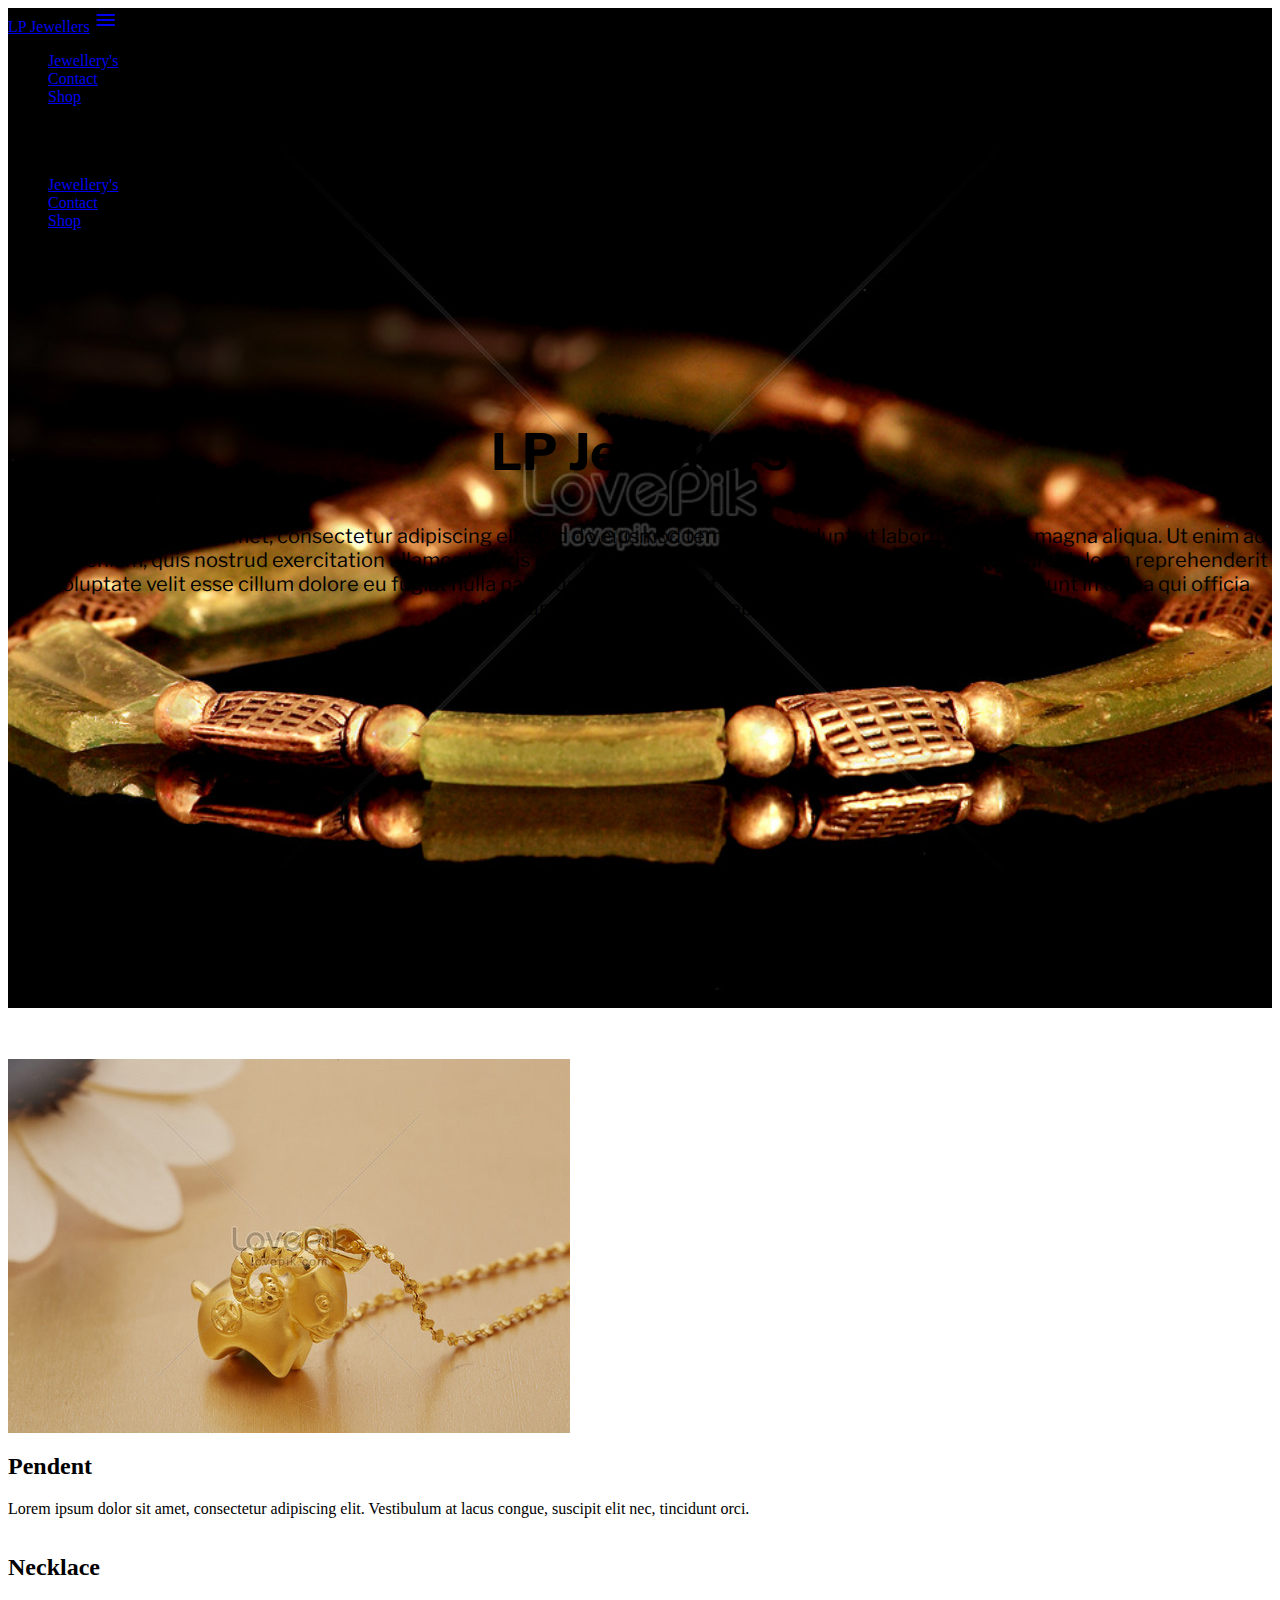
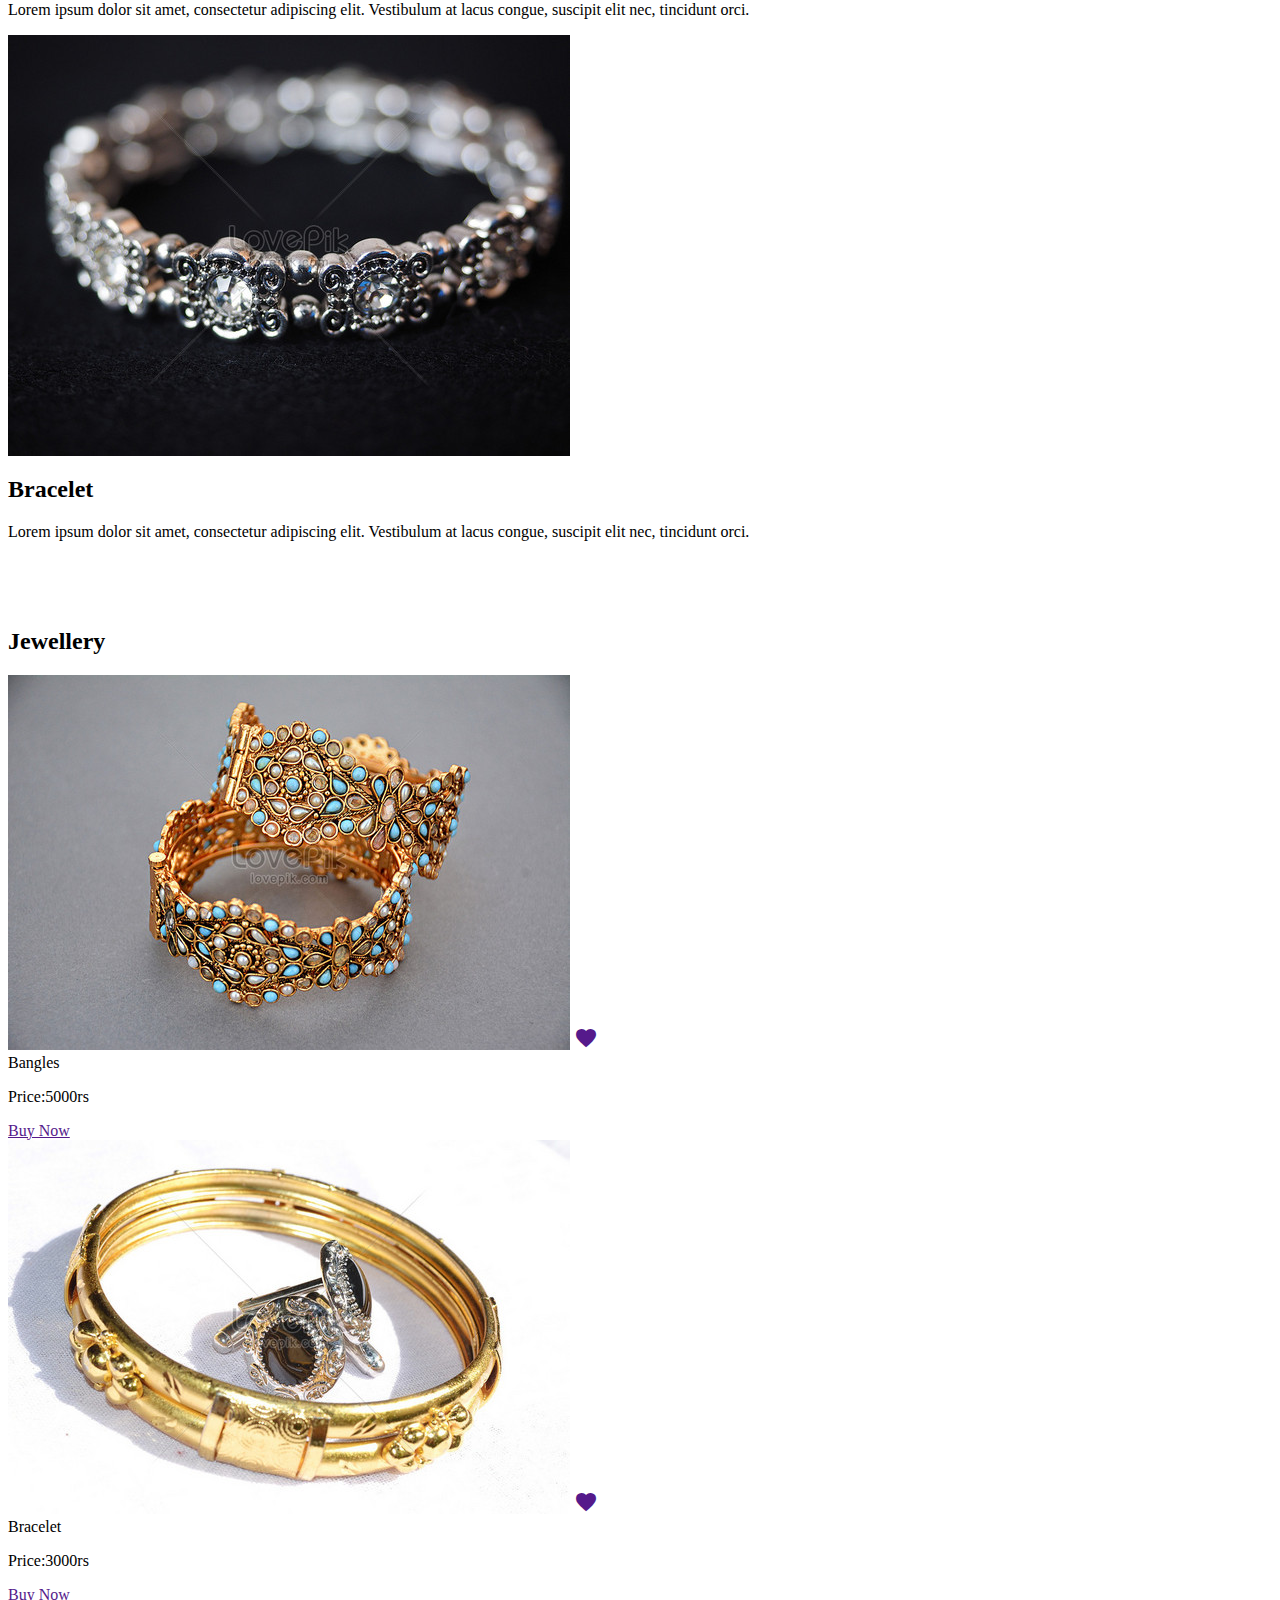
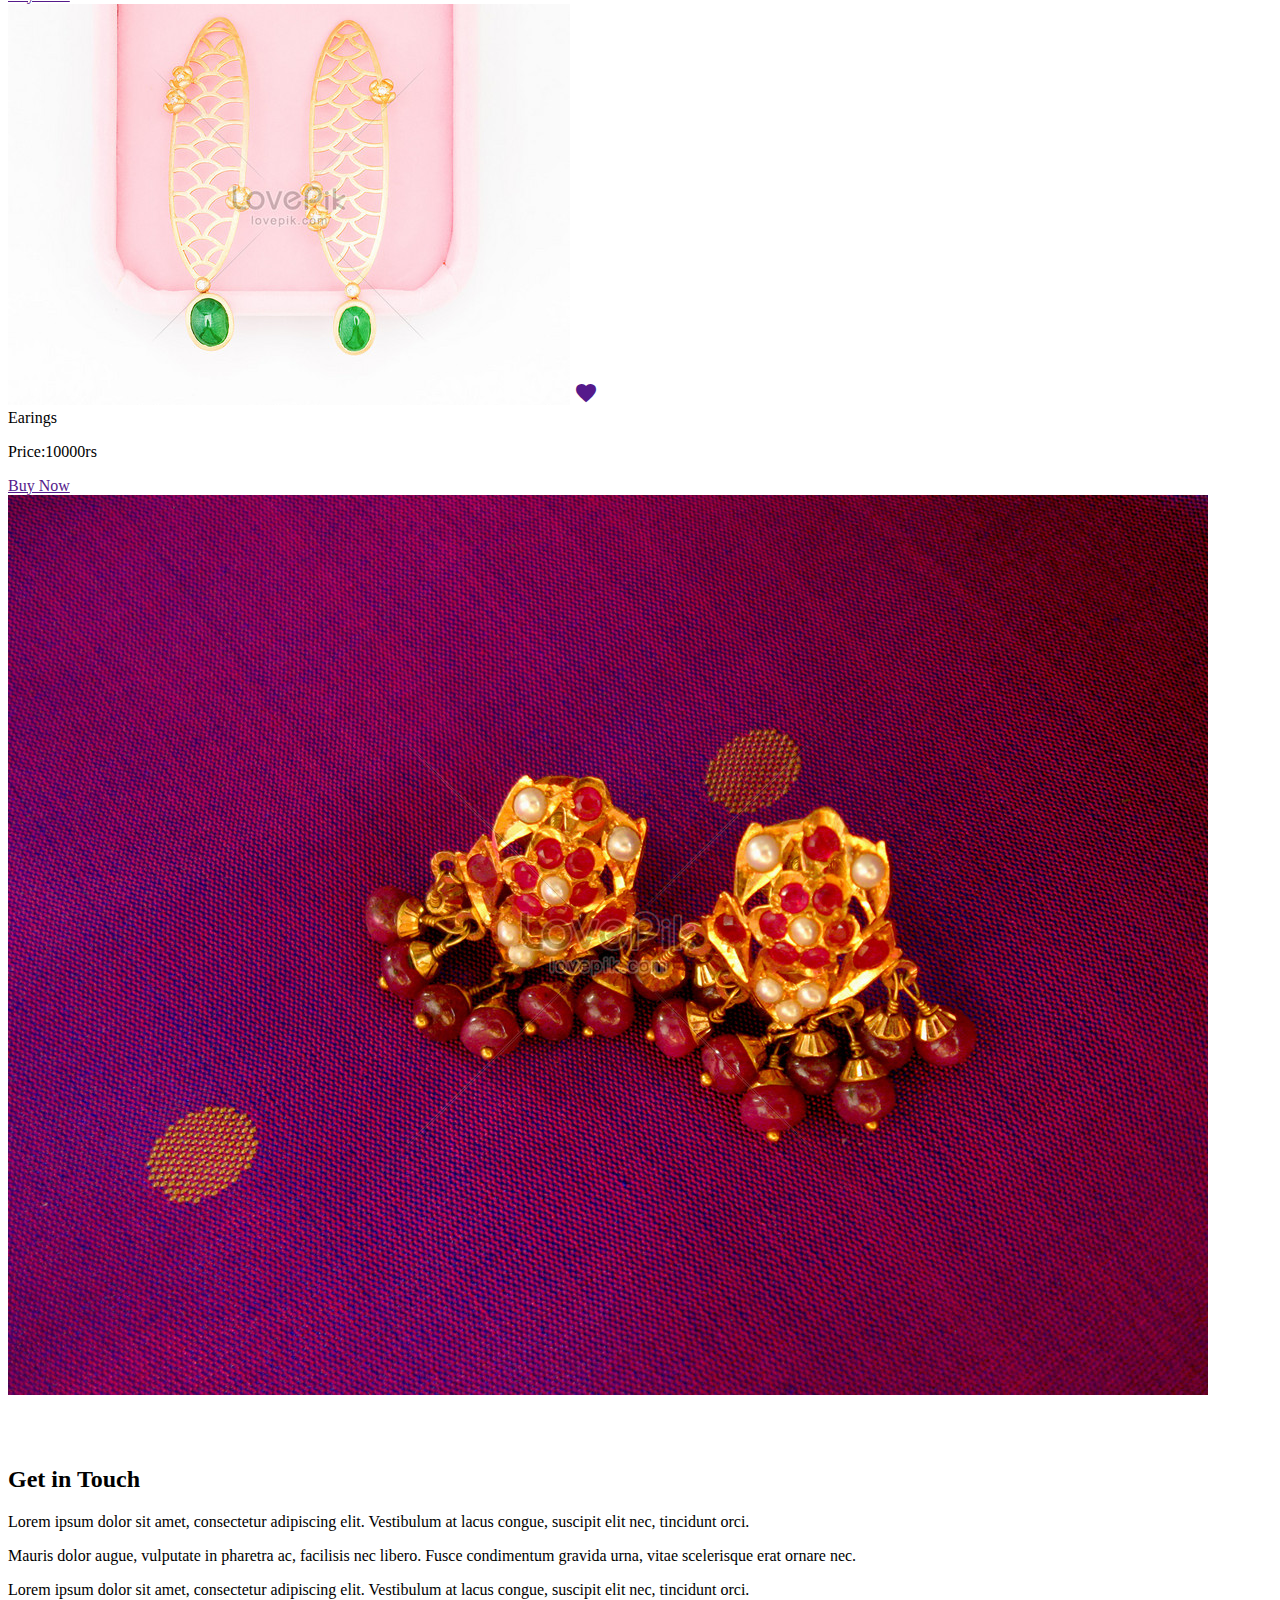
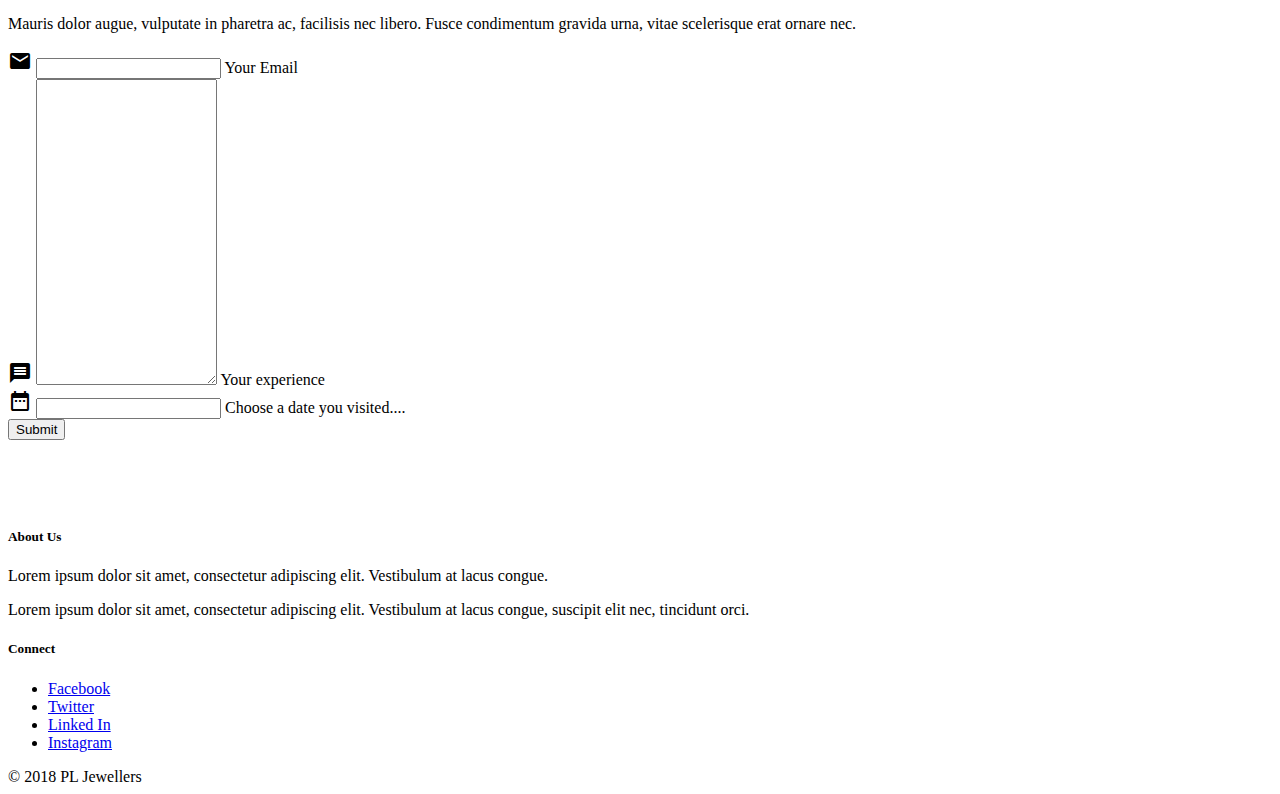
==== e-commerce 3/lp jewellers/index.html @ 06bd2f86 "e-commerce site with login and sign-up page" ====
<html lang="en">
<head>
  <meta charset="UTF-8">
  <meta name="viewport" content="width=device-width, initial-scale=1.0">
  <meta http-equiv="X-UA-Compatible" content="ie=edge">
  <link rel="stylesheet" href="https://use.fontawesome.com/releases/v5.0.13/css/all.css" integrity="sha384-DNOHZ68U8hZfKXOrtjWvjxusGo9WQnrNx2sqG0tfsghAvtVlRW3tvkXWZh58N9jp" crossorigin="anonymous">
  <link href="https://fonts.googleapis.com/icon?family=Material+Icons" rel="stylesheet">
  <link rel="stylesheet" href="https://cdnjs.cloudflare.com/ajax/libs/materialize/1.0.0-beta/css/materialize.min.css">
  <link rel="stylesheet" href="https://cdnjs.cloudflare.com/ajax/libs/animate.css/3.7.0/animate.min.css">
  <link href="https://fonts.googleapis.com/css?family=Libre+Franklin" rel="stylesheet">
  <link rel="stylesheet" href="style.css">
  <title>LP Jewellers</title>
</head>
<body>

  <header>
    <nav class="nav-wrapper transparent">
      <div class="container">
        <a href="#" class="brand-logo">LP Jewellers</a>
        <a href="#" class="sidenav-trigger" data-target="mobile-menu">
          <i class="material-icons">menu</i>
        </a>
        <ul class="right hide-on-med-and-down">
          <li><a href="#Jewellery's">Jewellery's</a></li>
          <li><a href="#Contact">Contact</a></li>
          <li><a href="#shop_online">Shop</a></li>
          <li><a href="#" class="tooltipped btn-floating btn-small indigo darken-4" data-position="bottom" data-tooltip="Instagram"> 
            <i class="fab fa-instagram"></i>
          </a></li>
          <li><a href="#" class="tooltipped btn-floating btn-small indigo darken-4" data-position="bottom" data-tooltip="Facebook">
            <i class="fab fa-facebook"></i>
          </a></li>
          <li><a href="#" class="tooltipped btn-floating btn-small indigo darken-4" data-position="bottom" data-tooltip="Twitter">
            <i class="fab fa-twitter"></i>
          </a></li>
        </ul>
        <ul class="sidenav grey lighten-2" id="mobile-menu">
          <li><a href="#Jewellery's">Jewellery's</a></li>
          <li><a href="#Contact">Contact</a></li>
          <li><a href="#shop_online">Shop</a></li>
        </ul>
      </div>
    </nav>
    <div class="wrapper animated slideInRight  white-text">
      <h2 class="Brand_Name">LP Jewellers</h2>
      <p class="Brand_Description">Lorem ipsum dolor sit amet, consectetur adipiscing elit, sed do eiusmod tempor incididunt ut labore et dolore magna aliqua. Ut enim ad minim veniam, quis nostrud exercitation ullamco laboris nisi ut aliquip ex ea commodo consequat. Duis aute irure dolor in reprehenderit in voluptate velit esse cillum dolore eu fugiat nulla pariatur. Excepteur sint occaecat cupidatat non proident, sunt in culpa qui officia deserunt mollit anim id est laborum.</p>
    </div>
    
  </header>


  <section class="container section scrollspy" id="Jewellery's">
    <div class="row">
      <div class="col s12 l4">
          <img src="img/5622.jpg" alt="" class="responsive-img materialboxed">
      </div>
      <div class="col s12 l6 offset-l1">
        <h2 class="indigo-text text-darken-4">Pendent</h2>
        <p>Lorem ipsum dolor sit amet, consectetur adipiscing elit. Vestibulum at lacus congue, suscipit elit nec, tincidunt orci.</p>
      </div>
    </div>
    <div class="row">
      <div class="col s12 l4 offset-l1 push-l7">
          <img src="img/562 (1).jpg" alt="" class="responsive-img materialboxed">
      </div>
      <div class="col s12 l6 offset-l1 pull-l5 right-align">
        <h2 class="indigo-text text-darken-4">Necklace</h2>
        <p>Lorem ipsum dolor sit amet, consectetur adipiscing elit. Vestibulum at lacus congue, suscipit elit nec, tincidunt orci.</p>
      </div>
    </div>
    <div class="row">
      <div class="col s12 l4">
          <img src="img/5625.jpg" alt="" class="responsive-img materialboxed">
      </div>
      <div class="col s12 l6 offset-l1">
        <h2 class="indigo-text text-darken-4">Bracelet</h2>
        <p>Lorem ipsum dolor sit amet, consectetur adipiscing elit. Vestibulum at lacus congue, suscipit elit nec, tincidunt orci.</p>
      </div>
    </div>
  </section>


  <div class="container scrollspy" id="shop_online">
    <h2 class="indigo-text text-darken-4">Jewellery</h2>
    <div class="row">
      <div class="col s12 l4">
        <div class="card">
          <div class="card-image">
            <img src="img/5628.jpg" alt="">
            <a href="" class="halfway-fab btn-floating pink pulse">
              <i class="material-icons">favorite</i>
            </a>
          </div>
          <div class="card-content">
            <span class="card-title">Bangles</span>
            <p>Price:5000rs</p>
          </div>
          <div class="card-action">
            <a class="waves-effect waves-light btn pink darken-1" href="">Buy Now</a>
          </div>
        </div>
      </div>
      <div class="col s12 l4">
        <div class="card">
          <div class="card-image">
            <img src="img/5629.jpg" alt="">
            <a href="" class="halfway-fab btn-floating pink pulse">
              <i class="material-icons">favorite</i>
            </a>
          </div>
          <div class="card-content">
            <span class="card-title">Bracelet</span>
            <p>Price:3000rs</p>
          </div>
          <div class="card-action">
            <a class="waves-effect waves-light btn pink darken-1" href="">Buy Now</a>
          </div>
        </div>
      </div>
      <div class="col s12 l4">
        <div class="card">
          <div class="card-image">
            <img src="img/5630.jpg" alt="">
            <a href="" class="halfway-fab btn-floating pink pulse">
              <i class="material-icons">favorite</i>
            </a>
          </div>
          <div class="card-content">
            <span class="card-title">Earings</span>
            <p>Price:10000rs</p>
          </div>
          <div class="card-action">
            <a class="waves-effect waves-light btn pink darken-1" href="">Buy Now</a>
          </div>
        </div>
      </div>

    </div>
  </div>


  <div class="parallax-container">
    <div class="parallax">
      <img src="img/2569.jpg" alt="" class="responsive-img">
    </div>
  </div>



  <section class="section container scrollspy" id="Contact">
    <div class="row">
      <div class="col s12 l5">
        <h2 class="indigo-text text-darken-4">Get in Touch</h2>
        <p>Lorem ipsum dolor sit amet, consectetur adipiscing elit. Vestibulum at lacus congue, suscipit elit nec, tincidunt orci.</p>
        <p>Mauris dolor augue, vulputate in pharetra ac, facilisis nec libero. Fusce condimentum gravida urna, vitae scelerisque erat ornare nec.</p>
        <p>Lorem ipsum dolor sit amet, consectetur adipiscing elit. Vestibulum at lacus congue, suscipit elit nec, tincidunt orci.</p>
        <p>Mauris dolor augue, vulputate in pharetra ac, facilisis nec libero. Fusce condimentum gravida urna, vitae scelerisque erat ornare nec.</p>
      </div>
      <div class="col s12 l5 offset-l2">
        <form>
          <div class="input-field">
            <i class="material-icons prefix">email</i>
            <input type="email" id="email">
            <label for="email">Your Email</label>
          </div>
          <div class="input-field">
            <i class="material-icons prefix">message</i>
            <textarea id="message" class="materialize-textarea" cols="20" rows="20"></textarea>
            <label for="message">Your experience</label>
          </div>
          <div class="input-field">
            <i class="material-icons prefix">date_range</i>
            <input type="text" id="date" class="datepicker">
            <label for="date">Choose a date you visited....</label>
          </div>
          <div class="input-field center">
            <button class="btn">Submit</button>
          </div>
        </form>
      </div>
    </div>
  </section>



  <footer class="page-footer grey darken-3">
    <div class="container">
      <div class="row">
        <div class="col l6 s12">
          <h5>About Us</h5>
          <p>Lorem ipsum dolor sit amet, consectetur adipiscing elit. Vestibulum at lacus congue.</p>
          <p>Lorem ipsum dolor sit amet, consectetur adipiscing elit. Vestibulum at lacus congue, suscipit elit nec, tincidunt orci.</p>
        </div>
        <div class="col l4 offset-l2 s12">
          <h5 class="white-text">Connect</h5>
          <ul>
            <li><a class="grey-text text-lighten-3" href="#">Facebook</a></li>
            <li><a class="grey-text text-lighten-3" href="#">Twitter</a></li>
            <li><a class="grey-text text-lighten-3" href="#">Linked In</a></li>
            <li><a class="grey-text text-lighten-3" href="#">Instagram</a></li>
          </ul>
        </div>
      </div>
    </div>
    <div class="footer-copyright grey darken-4">
        <div class="container center-align">&copy; 2018 PL Jewellers</div>
    </div>
  </footer>



  <script src="https://code.jquery.com/jquery-3.3.1.min.js"></script>
  <script src="https://cdnjs.cloudflare.com/ajax/libs/materialize/1.0.0-beta/js/materialize.min.js"></script>
  <script src="javascript/effects.js"></script>
  <script>
    $(document).ready(function(){

      $('.sidenav').sidenav();
      $('.materialboxed').materialbox();
      $('.parallax').parallax();
      $('.tabs').tabs();
      $('.datepicker').datepicker({
        disableWeekends: true,
        yearRange: 1
      });
      $('.tooltipped').tooltip();
      $('.scrollspy').scrollSpy();

    });
  </script>
</body>
</html>
---- e-commerce 3/lp jewellers/style.css ----
header{
    background: url(img/3.jpg);
    background-size: cover;
    background-position: center;
    min-height: 1000px;
}
@media screen and (max-width: 670px){
    header{
      min-height: 500px;
    }
}
.section{
    padding-top: 4vw;
    padding-bottom: 4vw;
}
.tabs .indicator{
    background-color: #1a237e;
}
.tabs .tab a:focus, .tabs .tab a:focus.active{
    background: transparent;
}
.wrapper{
    width: 100%;
    text-align: center;
    margin-top: 12em;
    font-family: "Libre Franklin";
}
div.wrapper{
    animation-delay: 1s;
}
.Brand_Description{
    font-size: 20px;
}
.Brand_Name{
    font-size: 50px;
}
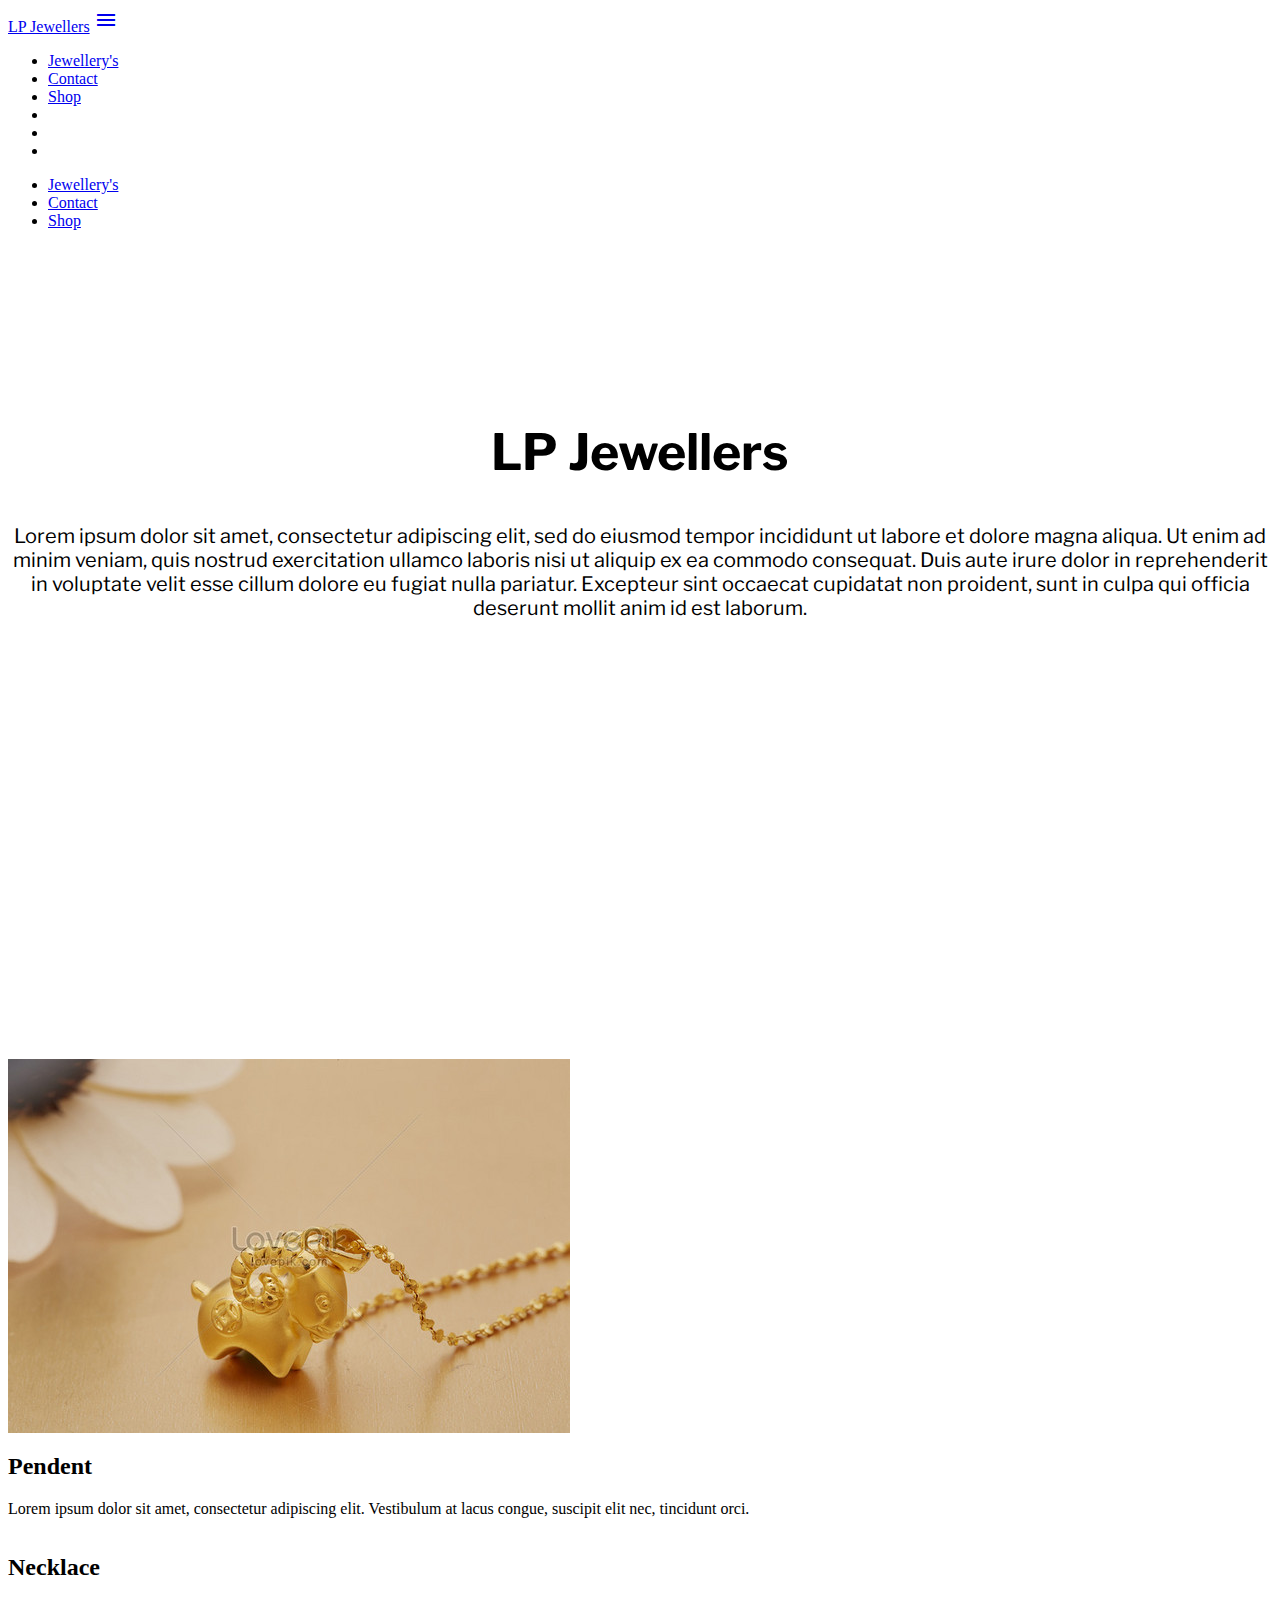
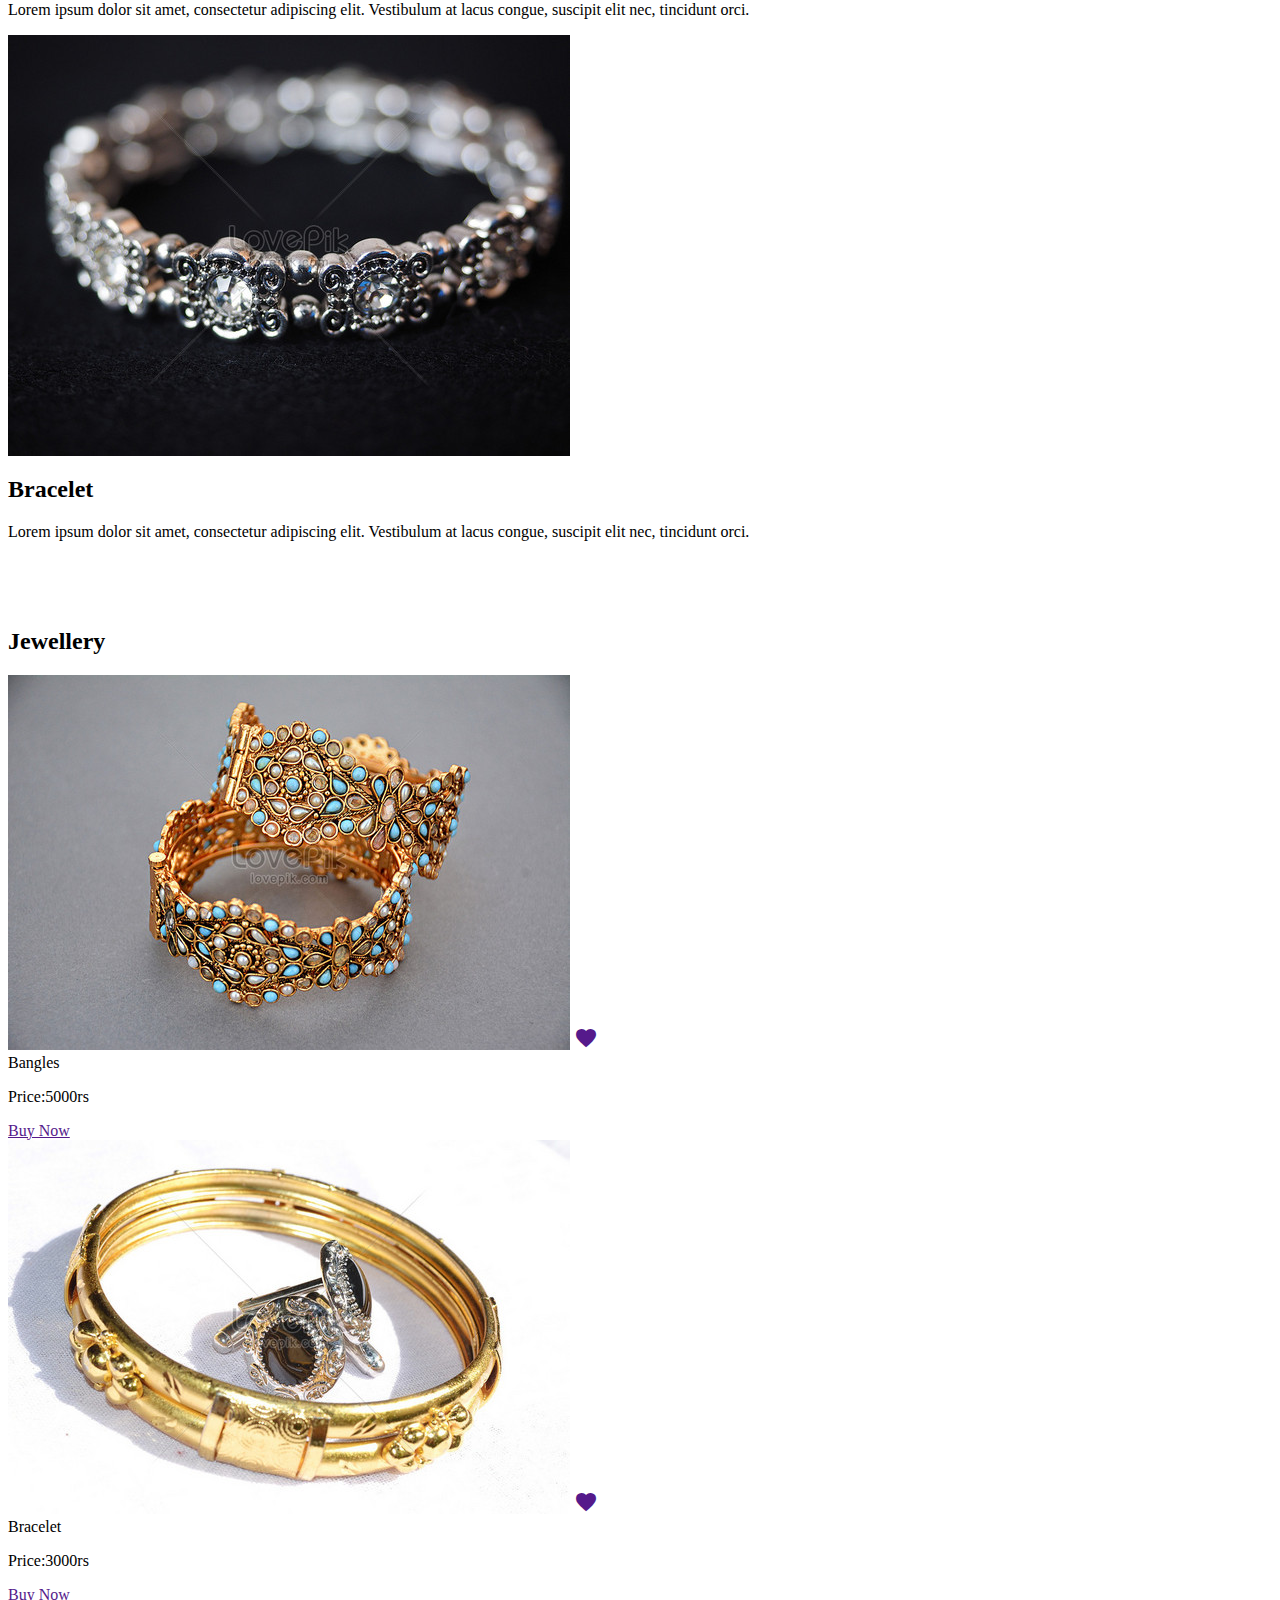
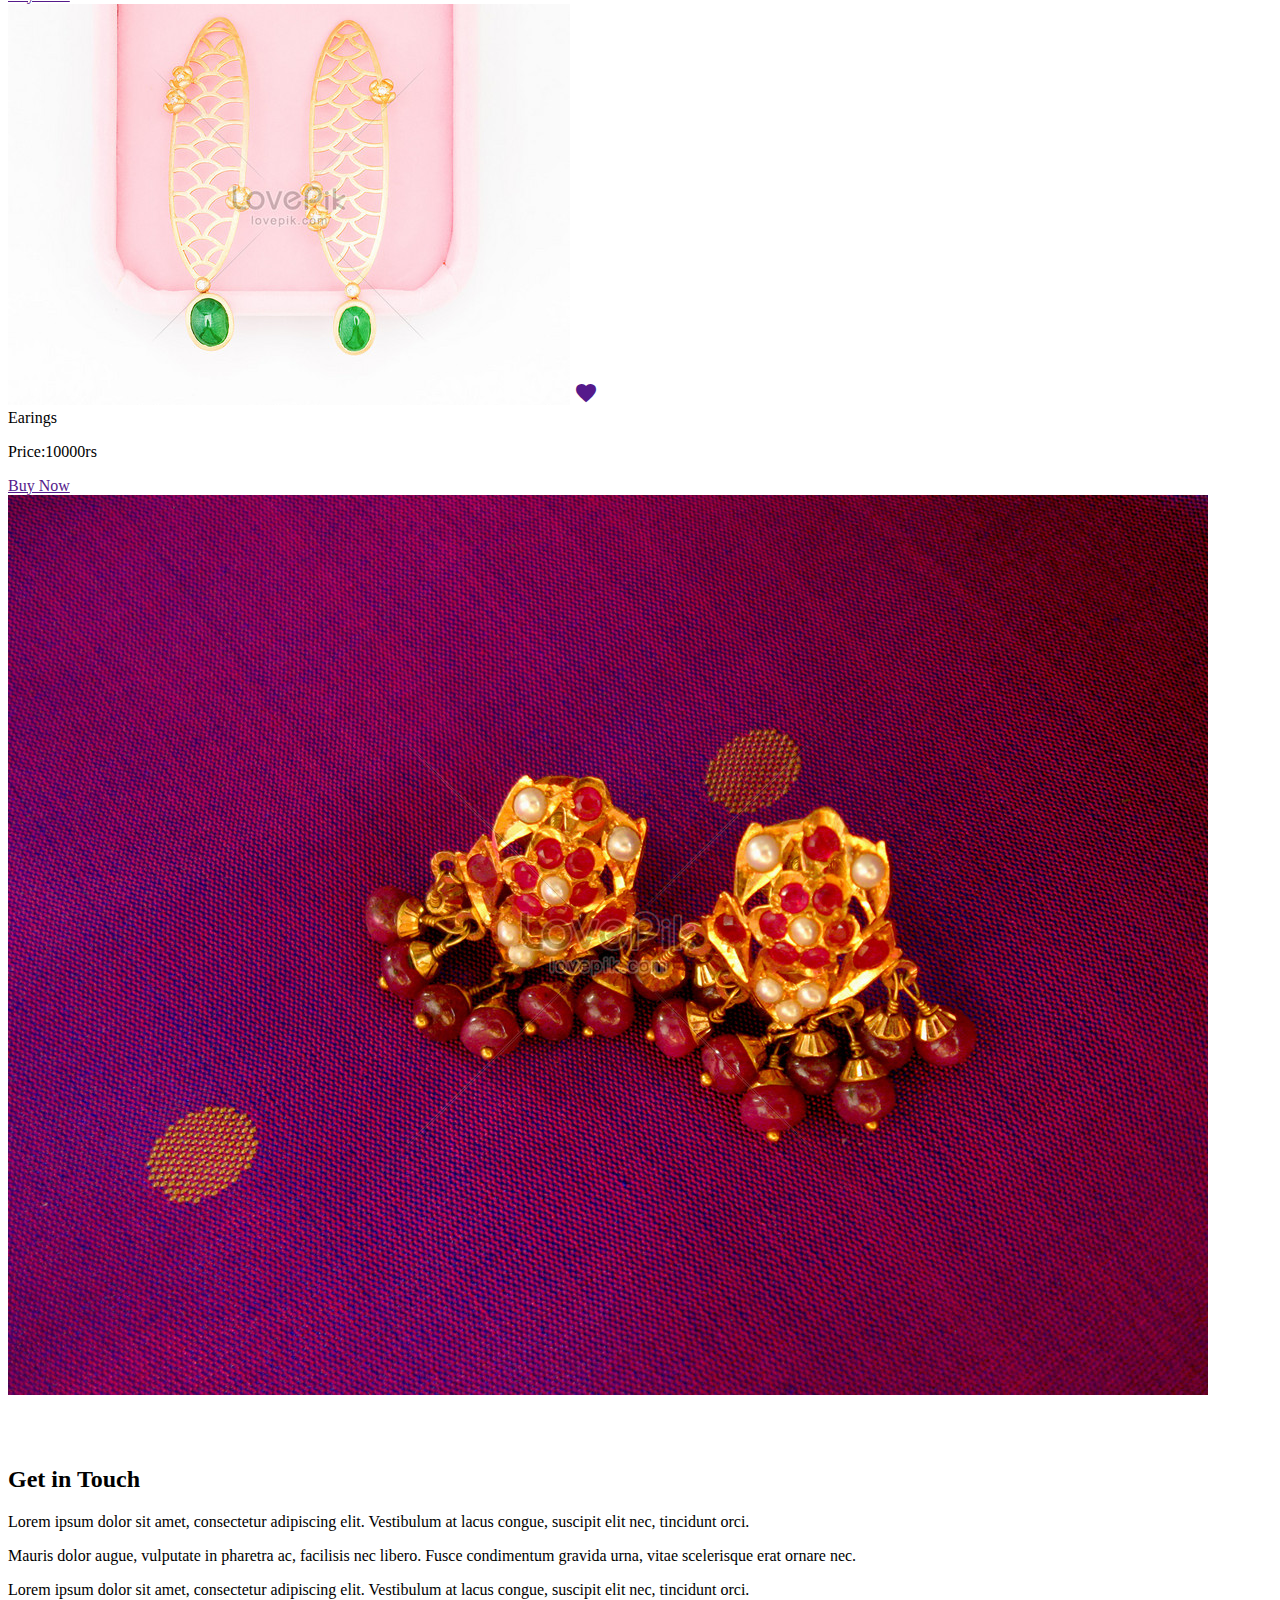
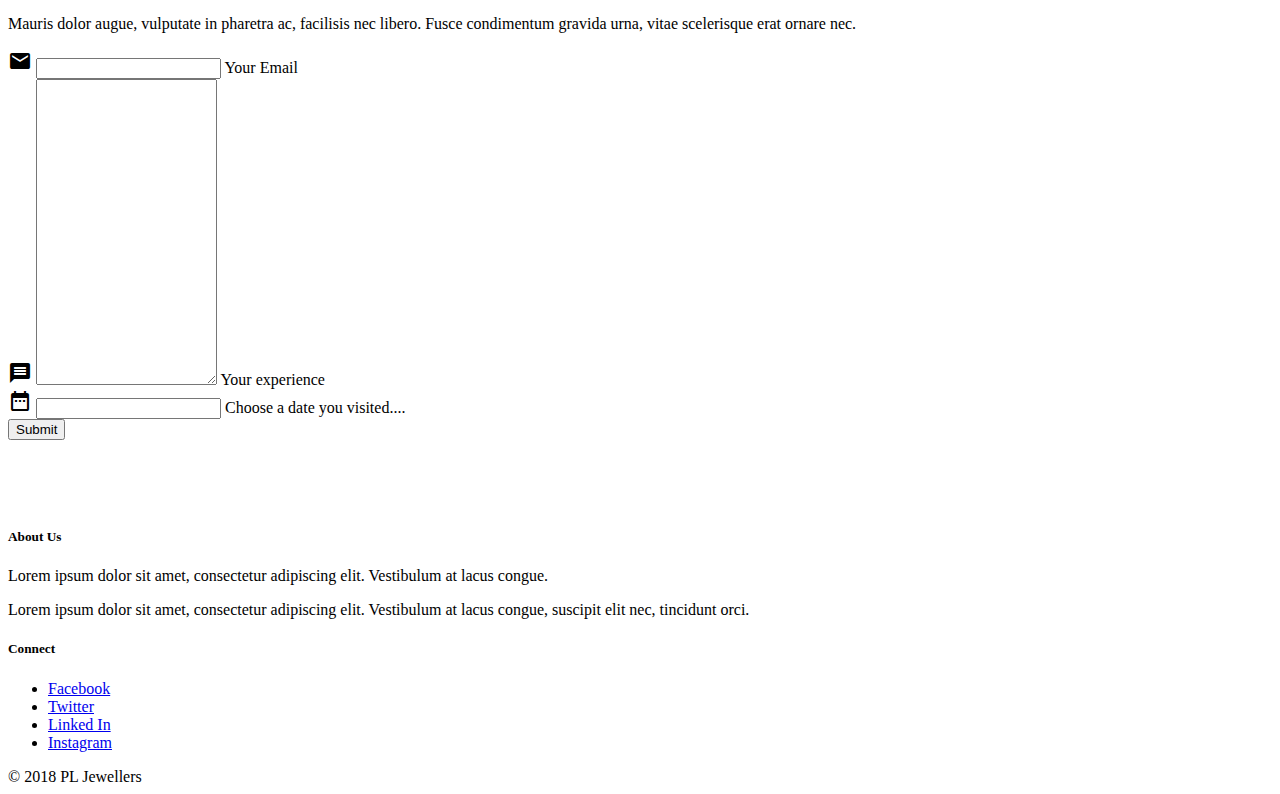
==== commit 7d8743de: "added the code of slider" ====
--- a/e-commerce 3/lp jewellers/index.html
+++ b/e-commerce 3/lp jewellers/index.html
@@ -13,7 +13,7 @@
 </head>
 <body>
 
-  <header>
+  <header class="slider">
     <nav class="nav-wrapper transparent">
       <div class="container">
         <a href="#" class="brand-logo">LP Jewellers</a>
@@ -61,7 +61,7 @@
     </div>
     <div class="row">
       <div class="col s12 l4 offset-l1 push-l7">
-          <img src="img/562 (1).jpg" alt="" class="responsive-img materialboxed">
+          <img src="img/13.jpg" alt="" class="responsive-img materialboxed">
       </div>
       <div class="col s12 l6 offset-l1 pull-l5 right-align">
         <h2 class="indigo-text text-darken-4">Necklace</h2>
@@ -229,4 +229,4 @@
     });
   </script>
 </body>
-</html>+</html>
--- a/e-commerce 3/lp jewellers/style.css
+++ b/e-commerce 3/lp jewellers/style.css
@@ -1,8 +1,9 @@
-header{
-    background: url(img/3.jpg);
+.slider{
+    background: url(img/16.jpg);
     background-size: cover;
     background-position: center;
     min-height: 1000px;
+    animation: slide 20s infinite;
 }
 @media screen and (max-width: 670px){
     header{
@@ -33,4 +34,36 @@
 }
 .Brand_Name{
     font-size: 50px;
-}+}
+@keyframes slide{
+    20%{
+        background: url(img/16.jpg) no-repeat;
+        background-size: cover;
+        min-height: 1000px;
+
+    }
+    40%{
+        background: url(img/17.jpg) no-repeat;
+        background-size: cover;
+        min-height: 1000px;
+
+    }
+    60%{
+        background: url(img/18.jpg) no-repeat;
+        background-size: cover;
+        min-height: 1000px;
+
+    }
+    80%{
+        background: url(img/19.jpg) no-repeat;
+        background-size: cover;
+        min-height: 1000px;
+
+    }
+    100%{
+        background: url(img/20.jpg) no-repeat;
+        background-size: cover;
+        min-height: 1000px;
+
+    }
+}
